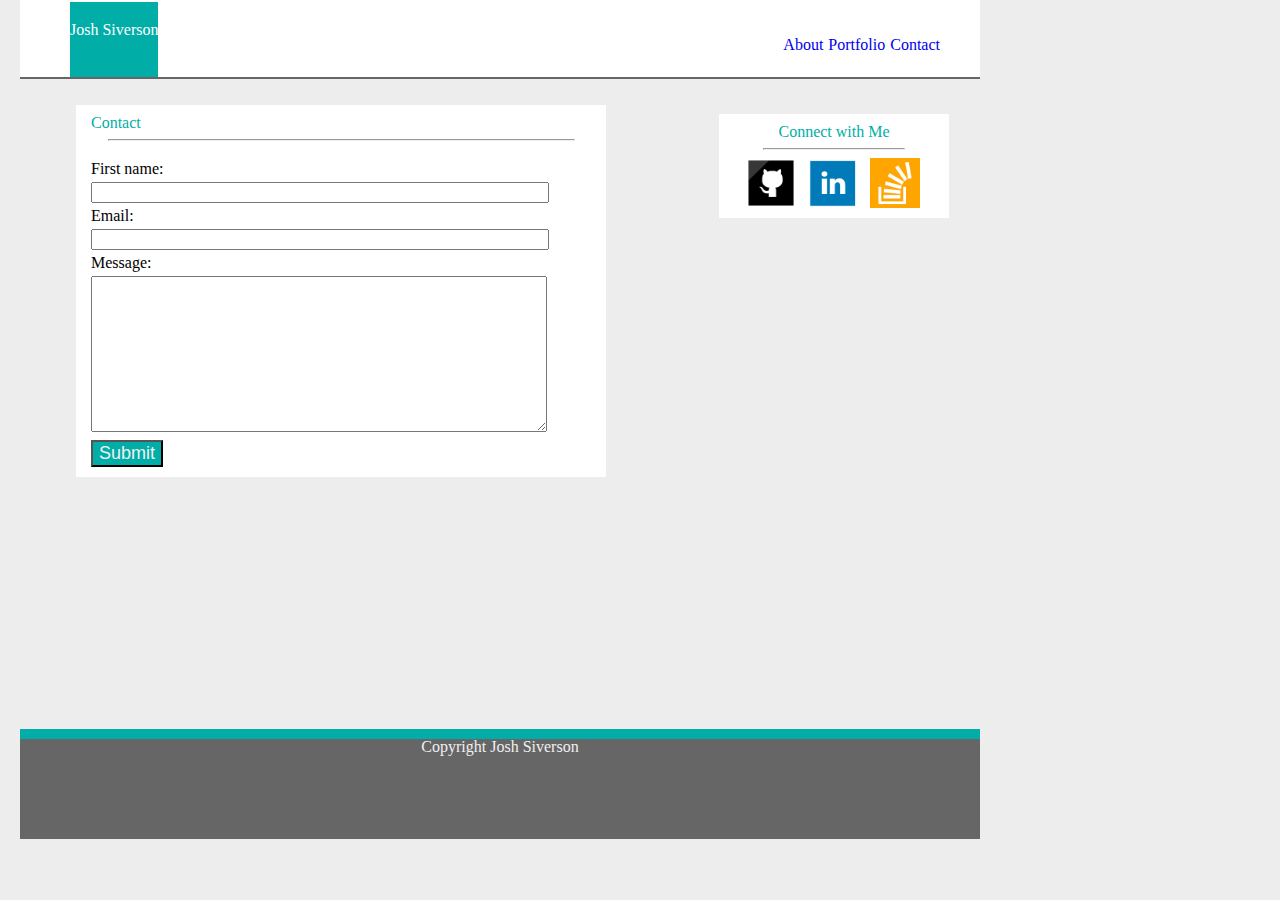
==== contact.html @ 1ea8769c "adding banner over image with p tag. wrapped images with div and added color" ====
<!DOCTYPE HTML>
<html>
<head>
  <title>Josh's Portfolio</title>
   <link rel="stylesheet" type="text/css" href="assets/css/reset.css">
  <link rel="stylesheet" type="text/css" href="assets/css/style.css">
</head>
<body>

<div class="header-container">
  <header>
    <ul>
      <div class="name">
        <li>Josh Siverson</li>
      </div>
      <div class="nav-item-list">
        <li class="nav-item"><a href="contact.html">Contact</a></li>
        <li class="nav-item"><a href="portfolio.html">Portfolio</a></li>
        <li class="nav-item"><a href="index.html">About</a></li>
      </div>
    </ul>
  </header>
</div>

  <div class="container">
    
    <section class="left-side">
    <h2>Contact</h2>
      <hr class="hr-left">
      <form>
        First name:<br>
        <input type="text" class="form-box" name="firstname"><br>
        
        Email:<br>
        <input type="email" class="form-box" name="lastname"><br>

        Message:<br>
        <textarea name="message" class="form-box" cols="30" rows="10"></textarea><br>

        <button>Submit</button>

      </form>
    </section>

    <section class="right-side">
      <h3>Connect with Me</h3>
       <hr class="hr-right">
        <p>
          <a href="https://github.com/siverson90">
          <img src="assets/images/github.png" alt="github profile link" class="socialBtn">
          </a>
        </p>
        <p>
          <a href="https://www.linkedin.com/in/joshsiverson/">
          <img src="assets/images/linked_in.png" alt="linkedin profile link" class="socialBtn">
          </a>
        </p>
        <p>
          <a href="https://stackoverflow.com/users/8365885/joshua-siverson">
          <img src="assets/images/stackoverflow.png" alt="stackoverflow profile link" class="socialBtn">
          </a>
        </p>
    </section>
  </div>
    
    <section>
      <footer>
        <p>Copyright Josh Siverson</p>
      </footer>
    </section>

</body>
</html>
---- assets/css/style.css ----
body {
  background-color: #ededed;
  width: 960px;
  font-family: Georgia, Times, "Times New Roman",serif;
  margin: 0px 20px 0px 20px
}

h2 {
  color: #00aea7;
}

h3 {
  color: #00aea7;
  float: center;
}

a {text-decoration: none; }

footer {
  background-color: #666666;
  height:100px;
  border-top: 10px solid #00aea7;
}

footer p {
    display: table;
    text-align: center;
    margin-left: auto;
    margin-right: auto;
    color: #f0f0f0
}

button{
  background-color: #00aea7;
  color: #f0f0f0;
  font-size: 18px;
}

form{
  text-align: left;
}

.header-container {
  background-color: white;
  width: 960px;
  height: 75px;
  border-bottom: 2px solid #666666;
  margin: 0;
  padding: 2px 0px 0px 0px;
}

.nav-item-list{
  float: right;
  padding: 35px 35px;
  color: #5c5d5e;
  text-decoration: none;
}

.nav-item {
  float: right;
  margin-right: 5px;
  text-decoration: none;
  color: #5c5d5e;
}

.name{
  float: left;
  background-color: #00aea7; 
  text-align: center;
  color: white;
  height: 55px;
  margin-left: 50px;
  padding-top: 20px;
}

.form-box {
  width: 90%;
  margin: 5px 0px;
  text-align: left;
}

.gallery{
  width: 100%;
  margin: 10px 10px;
}

.container {
  width: 960px;
  height: 650px;
  margin: 0px auto;
}

.profilePhoto {
  float: left;
  padding: 0px 5px 5px 5px;
  margin: 0px 10px 10px 10px; 

}

.left-side {
  width: 500px;
  background-color: #ffffff;
  margin: 25px 55px;
  padding: 10px 15px 10px 15px;
  float: left;
  border: 1px solid #ededed;
}

.right-side {
  width: 200px;
  background-color: #ffffff;
  margin: 25px 30px;
  padding: 10px 15px 10px 15px;
  text-align: center;
  float: right;
  border: 1px solid #ededed;
}

.socialBtn {
  float: left;
  width: 25%;
  display: inline;
  margin-right: auto;
  margin-left: 12px;
  height: 50px;
}

.hr-left {
  width: 465px;
  margin-bottom: 20px;
}

.hr-right {
  float: center;
  width: 140px;

}

.banner{
  background-color: green;
  position: relative;
  bottom: 50px;
  right: -11px;
  width: 100%;
  z-index: 1;
}

.img-container{
  float: left;
  width: 40%;
  margin: 5px 5px;
}

.all-images{
  width: 100%;
}
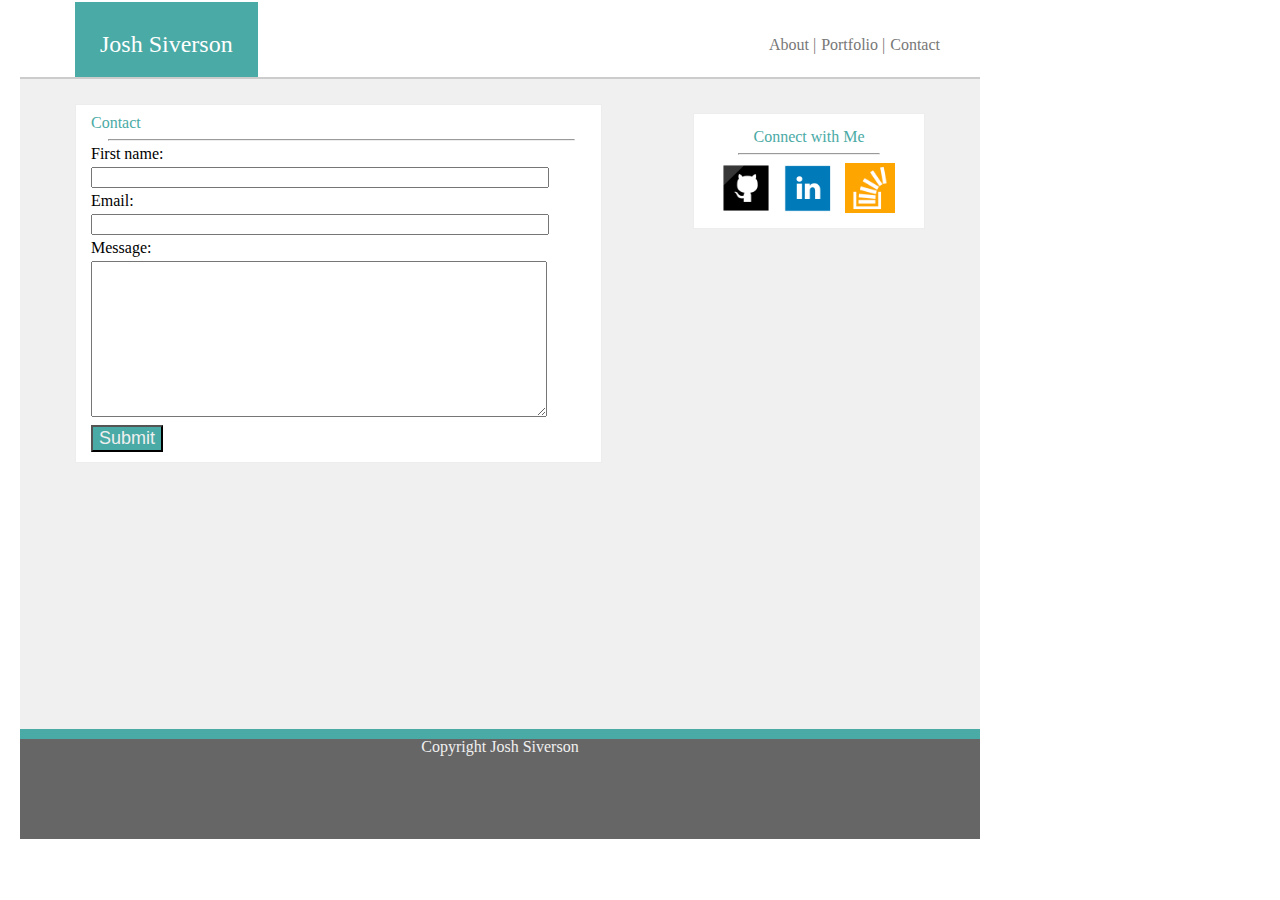
==== commit 5670ce13: "updated nav links to grey and adding vertical bars. Removed header tag, as it wasn't being used. Upd" ====
--- a/contact.html
+++ b/contact.html
@@ -8,18 +8,16 @@
 <body>
 
 <div class="header-container">
-  <header>
     <ul>
       <div class="name">
         <li>Josh Siverson</li>
       </div>
       <div class="nav-item-list">
         <li class="nav-item"><a href="contact.html">Contact</a></li>
-        <li class="nav-item"><a href="portfolio.html">Portfolio</a></li>
-        <li class="nav-item"><a href="index.html">About</a></li>
+         <li class="nav-item"><a href="portfolio.html">Portfolio |</a></li>
+        <li class="nav-item"><a href="index.html">About |</a></li>
       </div>
     </ul>
-  </header>
 </div>
 
   <div class="container">
@@ -63,11 +61,9 @@
     </section>
   </div>
     
-    <section>
       <footer>
         <p>Copyright Josh Siverson</p>
       </footer>
-    </section>
 
 </body>
 </html>--- a/assets/css/style.css
+++ b/assets/css/style.css
@@ -1,25 +1,32 @@
 body {
-  background-color: #ededed;
   width: 960px;
   font-family: Georgia, Times, "Times New Roman",serif;
   margin: 0px 20px 0px 20px
 }
 
 h2 {
-  color: #00aea7;
+  color: #4aaaa5;
 }
 
 h3 {
-  color: #00aea7;
+  color: #4aaaa5;
   float: center;
 }
 
-a {text-decoration: none; }
+a {
+  text-decoration: none; 
+  color: #777777;
+}
+
+p {
+  color:#777777;
+}
 
 footer {
   background-color: #666666;
   height:100px;
-  border-top: 10px solid #00aea7;
+  border-top: 10px solid #4aaaa5;
+  clear: both;
 }
 
 footer p {
@@ -31,7 +38,7 @@
 }
 
 button{
-  background-color: #00aea7;
+  background-color: #4aaaa5;
   color: #f0f0f0;
   font-size: 18px;
 }
@@ -44,7 +51,7 @@
   background-color: white;
   width: 960px;
   height: 75px;
-  border-bottom: 2px solid #666666;
+  border-bottom: 2px solid #cccccc;
   margin: 0;
   padding: 2px 0px 0px 0px;
 }
@@ -52,7 +59,6 @@
 .nav-item-list{
   float: right;
   padding: 35px 35px;
-  color: #5c5d5e;
   text-decoration: none;
 }
 
@@ -60,17 +66,19 @@
   float: right;
   margin-right: 5px;
   text-decoration: none;
-  color: #5c5d5e;
 }
 
 .name{
   float: left;
-  background-color: #00aea7; 
+  background-color: #4aaaa5; 
   text-align: center;
   color: white;
-  height: 55px;
-  margin-left: 50px;
-  padding-top: 20px;
+  height: 45px;
+  margin-left: 55px;
+  padding-top: 30px;
+  padding-left: 25px;
+  padding-right: 25px;
+  font-size: 24px;
 }
 
 .form-box {
@@ -81,13 +89,13 @@
 
 .gallery{
   width: 100%;
-  margin: 10px 10px;
 }
 
 .container {
   width: 960px;
   height: 650px;
   margin: 0px auto;
+  background-color: #f0f0f0; 
 }
 
 .profilePhoto {
@@ -100,8 +108,8 @@
 .left-side {
   width: 500px;
   background-color: #ffffff;
-  margin: 25px 55px;
-  padding: 10px 15px 10px 15px;
+  margin: 25px 55px 0px 55px;
+  padding: 10px 10px 10px 15px;
   float: left;
   border: 1px solid #ededed;
 }
@@ -109,8 +117,8 @@
 .right-side {
   width: 200px;
   background-color: #ffffff;
-  margin: 25px 30px;
-  padding: 10px 15px 10px 15px;
+  margin: 25px 55px 0px 10px;
+  padding: 15px 15px 15px 15px;
   text-align: center;
   float: right;
   border: 1px solid #ededed;
@@ -127,7 +135,7 @@
 
 .hr-left {
   width: 465px;
-  margin-bottom: 20px;
+  margin-bottom: 5px;
 }
 
 .hr-right {
@@ -137,18 +145,23 @@
 }
 
 .banner{
-  background-color: green;
+  background-color: #4aaaa5;
   position: relative;
-  bottom: 50px;
-  right: -11px;
+  bottom: 70px;
   width: 100%;
+  height: 40px;
   z-index: 1;
+  text-align: center;
+  color: white;
+  padding-top: 10px;
 }
 
 .img-container{
   float: left;
-  width: 40%;
-  margin: 5px 5px;
+  width: 45%;
+  height: 150px;
+  margin: 20px 10px;
+
 }
 
 .all-images{
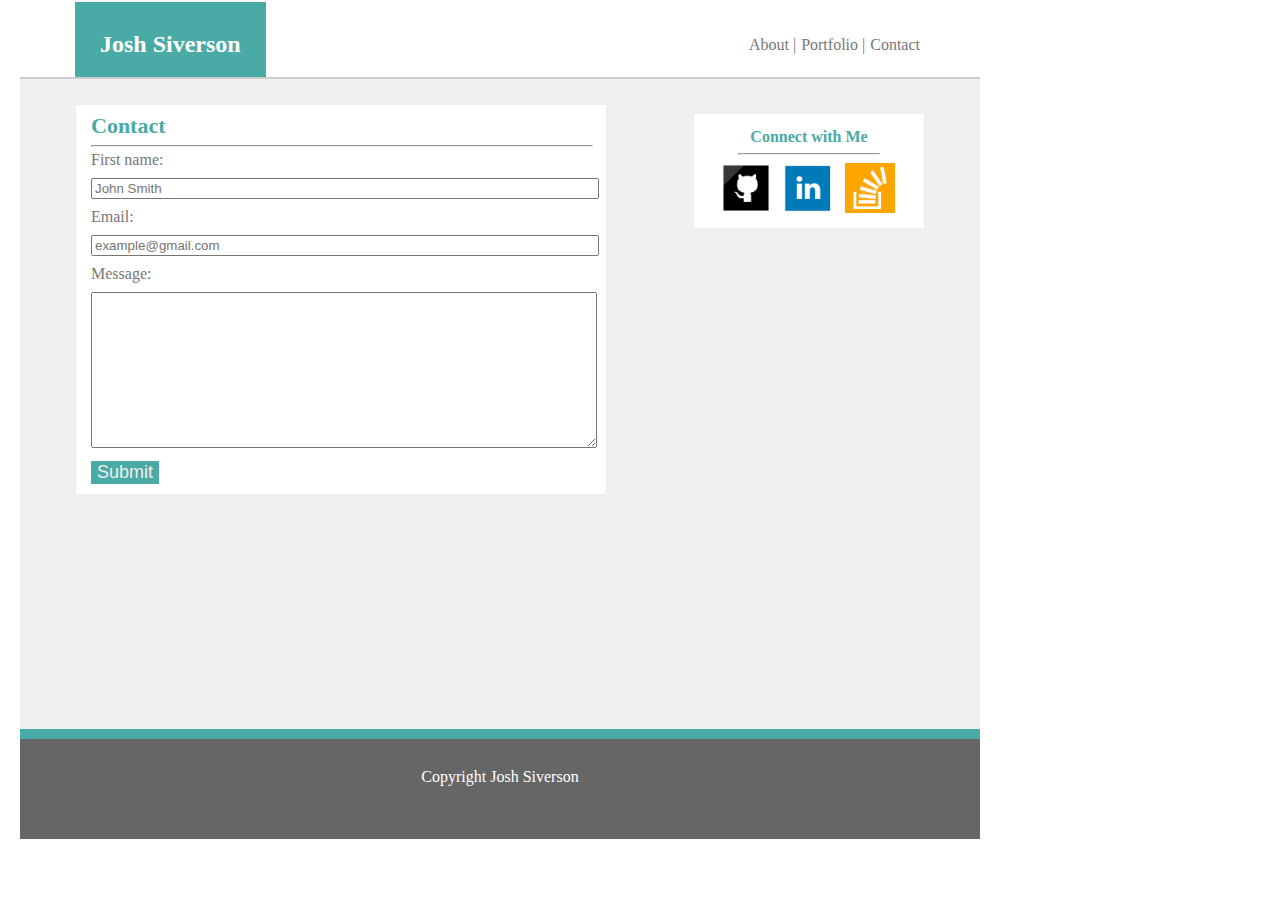
==== commit d6382c16: "incraese margin on form. Center text within footer" ====
--- a/contact.html
+++ b/contact.html
@@ -27,10 +27,10 @@
       <hr class="hr-left">
       <form>
         First name:<br>
-        <input type="text" class="form-box" name="firstname"><br>
+        <input type="text" class="form-box" placeholder="John Smith" name="firstname"><br>
         
         Email:<br>
-        <input type="email" class="form-box" name="lastname"><br>
+        <input type="email" class="form-box" placeholder="example@gmail.com" name="email"><br>
 
         Message:<br>
         <textarea name="message" class="form-box" cols="30" rows="10"></textarea><br>
--- a/assets/css/style.css
+++ b/assets/css/style.css
@@ -6,11 +6,14 @@
 
 h2 {
   color: #4aaaa5;
+  font-size: 22px;
+  font-weight: bold;
 }
 
 h3 {
   color: #4aaaa5;
   float: center;
+  font-weight: bold;
 }
 
 a {
@@ -32,19 +35,22 @@
 footer p {
     display: table;
     text-align: center;
+    color: white;
+    padding-top: 30px;
     margin-left: auto;
     margin-right: auto;
-    color: #f0f0f0
 }
 
 button{
   background-color: #4aaaa5;
   color: #f0f0f0;
   font-size: 18px;
+  border: none;
 }
 
 form{
   text-align: left;
+  color: #777777;
 }
 
 .header-container {
@@ -58,7 +64,7 @@
 
 .nav-item-list{
   float: right;
-  padding: 35px 35px;
+  padding: 35px 55px 35px 0px;
   text-decoration: none;
 }
 
@@ -79,12 +85,14 @@
   padding-left: 25px;
   padding-right: 25px;
   font-size: 24px;
+  font-weight: bold;
 }
 
 .form-box {
-  width: 90%;
-  margin: 5px 0px;
+  width: 100%;
+  margin: 10px 0px;
   text-align: left;
+  color: #777777;
 }
 
 .gallery{
@@ -108,8 +116,8 @@
 .left-side {
   width: 500px;
   background-color: #ffffff;
-  margin: 25px 55px 0px 55px;
-  padding: 10px 10px 10px 15px;
+  margin: 25px 20px 0px 55px;
+  padding: 10px 15px 10px 15px;
   float: left;
   border: 1px solid #ededed;
 }
@@ -117,7 +125,7 @@
 .right-side {
   width: 200px;
   background-color: #ffffff;
-  margin: 25px 55px 0px 10px;
+  margin: 25px 55px 0px 20px;
   padding: 15px 15px 15px 15px;
   text-align: center;
   float: right;
@@ -134,7 +142,7 @@
 }
 
 .hr-left {
-  width: 465px;
+  width: 100%;
   margin-bottom: 5px;
 }
 
@@ -163,7 +171,3 @@
   margin: 20px 10px;
 
 }
-
-.all-images{
-  width: 100%;
-}
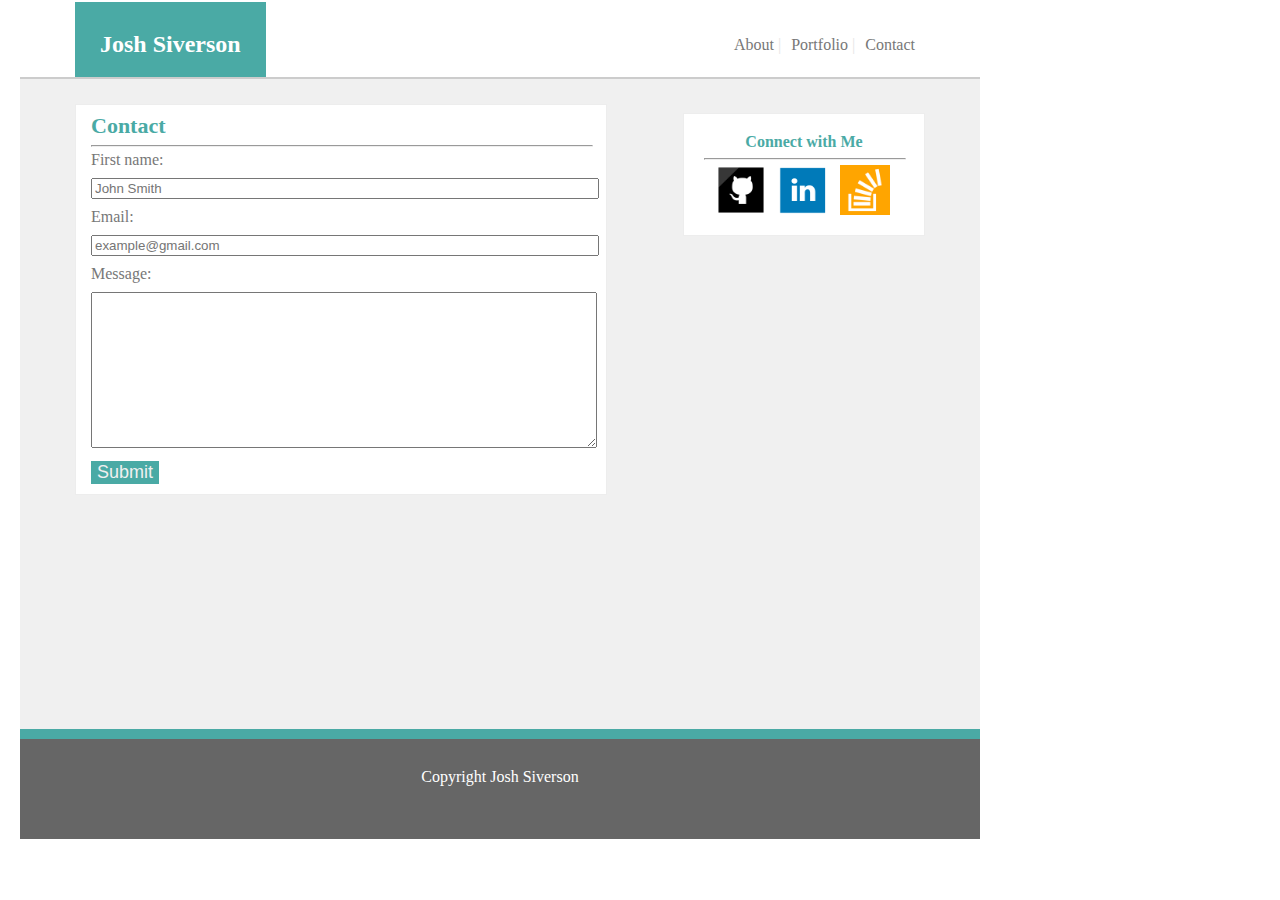
==== commit b28b3ac4: "add comments to html files for easy navigation of instrucor/TAs. Fix hr-right by removing float and " ====
--- a/contact.html
+++ b/contact.html
@@ -7,6 +7,7 @@
 </head>
 <body>
 
+<!-- Header containing Name of page and nav bar links -->
 <div class="header-container">
     <ul>
       <div class="name">
@@ -14,12 +15,15 @@
       </div>
       <div class="nav-item-list">
         <li class="nav-item"><a href="contact.html">Contact</a></li>
-         <li class="nav-item"><a href="portfolio.html">Portfolio |</a></li>
-        <li class="nav-item"><a href="index.html">About |</a></li>
+         <li class="nav-item"><a href="portfolio.html">Portfolio <span class="nav-item-bar">|</span></a></li>
+        <li class="nav-item"><a href="index.html">About <span class="nav-item-bar">|</span></a></li>
       </div>
     </ul>
 </div>
 
+<!-- Main content container. Within the container are 2 sections. left-side and right side. 
+    .left-side renders the main content and will be dynamic to the content in each page.
+    .right-side renders the social media buttons and is static on each page.  -->
   <div class="container">
     
     <section class="left-side">
@@ -60,7 +64,7 @@
         </p>
     </section>
   </div>
-    
+    <!-- Footer is static on each page -->
       <footer>
         <p>Copyright Josh Siverson</p>
       </footer>
--- a/assets/css/style.css
+++ b/assets/css/style.css
@@ -1,7 +1,11 @@
+/*style.css is organized first by HTML tags and is followed
+by classes. */
+
 body {
   width: 960px;
+  height: 845px;
   font-family: Georgia, Times, "Times New Roman",serif;
-  margin: 0px 20px 0px 20px
+  margin: 0px 20px 0px 20px;
 }
 
 h2 {
@@ -30,6 +34,7 @@
   height:100px;
   border-top: 10px solid #4aaaa5;
   clear: both;
+  position: relative;
 }
 
 footer p {
@@ -53,64 +58,12 @@
   color: #777777;
 }
 
-.header-container {
-  background-color: white;
-  width: 960px;
-  height: 75px;
-  border-bottom: 2px solid #cccccc;
-  margin: 0;
-  padding: 2px 0px 0px 0px;
-}
-
-.nav-item-list{
-  float: right;
-  padding: 35px 55px 35px 0px;
-  text-decoration: none;
-}
-
-.nav-item {
-  float: right;
-  margin-right: 5px;
-  text-decoration: none;
-}
-
-.name{
-  float: left;
-  background-color: #4aaaa5; 
-  text-align: center;
-  color: white;
-  height: 45px;
-  margin-left: 55px;
-  padding-top: 30px;
-  padding-left: 25px;
-  padding-right: 25px;
-  font-size: 24px;
-  font-weight: bold;
-}
-
-.form-box {
-  width: 100%;
-  margin: 10px 0px;
-  text-align: left;
-  color: #777777;
-}
-
-.gallery{
-  width: 100%;
-}
-
+/*static on each page*/
 .container {
   width: 960px;
   height: 650px;
   margin: 0px auto;
   background-color: #f0f0f0; 
-}
-
-.profilePhoto {
-  float: left;
-  padding: 0px 5px 5px 5px;
-  margin: 0px 10px 10px 10px; 
-
 }
 
 .left-side {
@@ -126,7 +79,7 @@
   width: 200px;
   background-color: #ffffff;
   margin: 25px 55px 0px 20px;
-  padding: 15px 15px 15px 15px;
+  padding: 20px;
   text-align: center;
   float: right;
   border: 1px solid #ededed;
@@ -147,9 +100,72 @@
 }
 
 .hr-right {
-  float: center;
-  width: 140px;
+  width: 100%;
+  margin-bottom: 5px;
 
+}
+
+/*Header classes*/
+
+.header-container {
+  background-color: white;
+  width: 960px;
+  height: 75px;
+  border-bottom: 2px solid #cccccc;
+  margin: 0;
+  padding: 2px 0px 0px 0px;
+}
+
+.nav-item-list{
+  float: right;
+  padding: 35px 55px 35px 0px;
+  text-decoration: none;
+}
+
+.nav-item {
+  float: right;
+  margin-right: 10px;
+  text-decoration: none;
+}
+
+.nav-item-bar{
+  color: #e5e5e5;
+}
+
+.name{
+  float: left;
+  background-color: #4aaaa5; 
+  text-align: center;
+  color: white;
+  height: 45px;
+  margin-left: 55px;
+  padding-top: 30px;
+  padding-left: 25px;
+  padding-right: 25px;
+  font-size: 24px;
+  font-weight: bold;
+}
+
+/*index.html specific*/
+.profilePhoto {
+  float: left;
+  padding: 0px 5px 5px 5px;
+  margin: 0px 10px 10px 10px; 
+
+}
+
+/*contact.html specific*/
+.form-box {
+  width: 100%;
+  margin: 10px 0px;
+  text-align: left;
+  color: #777777;
+}
+
+/*portfolio.html specific*/
+
+.gallery{
+  width: 100%;
 }
 
 .banner{
@@ -171,3 +187,9 @@
   margin: 20px 10px;
 
 }
+
+
+/*playing with a sticky footer*/
+/*.footer-content {
+  flex: 1 0 auto;
+}*/
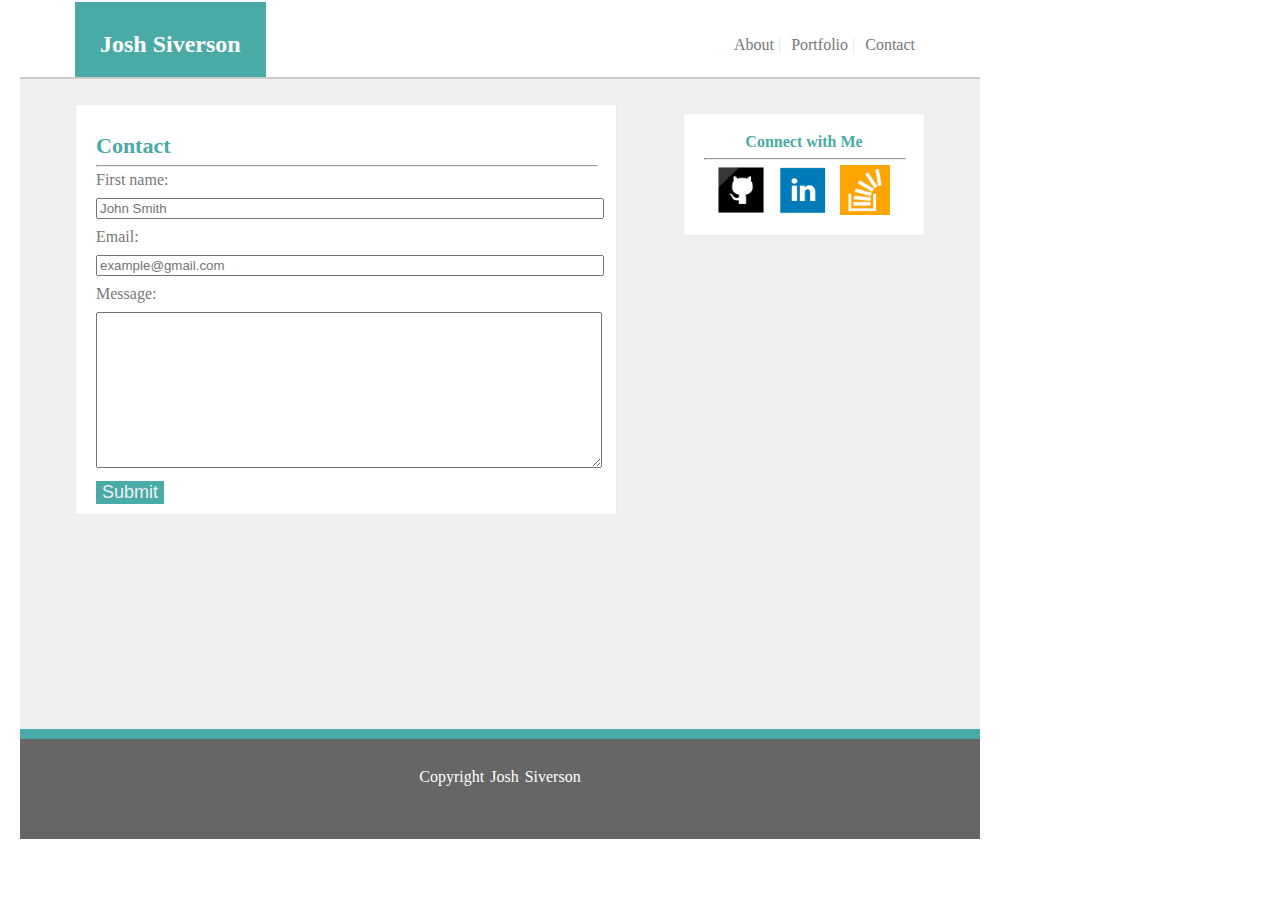
==== commit cf423c3b: "organize internal code for readability" ====
--- a/contact.html
+++ b/contact.html
@@ -8,18 +8,28 @@
 <body>
 
 <!-- Header containing Name of page and nav bar links -->
-<div class="header-container">
-    <ul>
-      <div class="name">
-        <li>Josh Siverson</li>
-      </div>
-      <div class="nav-item-list">
-        <li class="nav-item"><a href="contact.html">Contact</a></li>
-         <li class="nav-item"><a href="portfolio.html">Portfolio <span class="nav-item-bar">|</span></a></li>
-        <li class="nav-item"><a href="index.html">About <span class="nav-item-bar">|</span></a></li>
-      </div>
-    </ul>
-</div>
+  <div class="header-container">
+      <ul>
+        <div class="name">
+          <li>Josh Siverson</li>
+        </div>
+        <div class="nav-item-list">
+          <li class="nav-item">
+              <a href="contact.html">Contact</a>
+            </li>
+           <li class="nav-item">
+              <a href="portfolio.html">Portfolio
+                <span class="nav-item-bar">|</span>
+              </a>
+            </li>
+            <li class="nav-item">
+              <a href="index.html">About
+              <span class="nav-item-bar">|</span>
+              </a>  
+            </li>
+        </div>
+      </ul>
+  </div>
 
 <!-- Main content container. Within the container are 2 sections. left-side and right side. 
     .left-side renders the main content and will be dynamic to the content in each page.
--- a/assets/css/style.css
+++ b/assets/css/style.css
@@ -27,6 +27,7 @@
 
 p {
   color:#777777;
+  word-spacing: 2px;
 }
 
 footer {
@@ -70,7 +71,7 @@
   width: 500px;
   background-color: #ffffff;
   margin: 25px 20px 0px 55px;
-  padding: 10px 15px 10px 15px;
+  padding: 30px 20px 10px 20px;
   float: left;
   border: 1px solid #ededed;
 }
@@ -146,12 +147,20 @@
   font-weight: bold;
 }
 
+a:hover{
+  background-color: #4aaaa5;
+}
+
 /*index.html specific*/
 .profilePhoto {
   float: left;
   padding: 0px 5px 5px 5px;
   margin: 0px 10px 10px 10px; 
 
+}
+
+.left-side-paragraph {
+  line-height: 1.5; 
 }
 
 /*contact.html specific*/
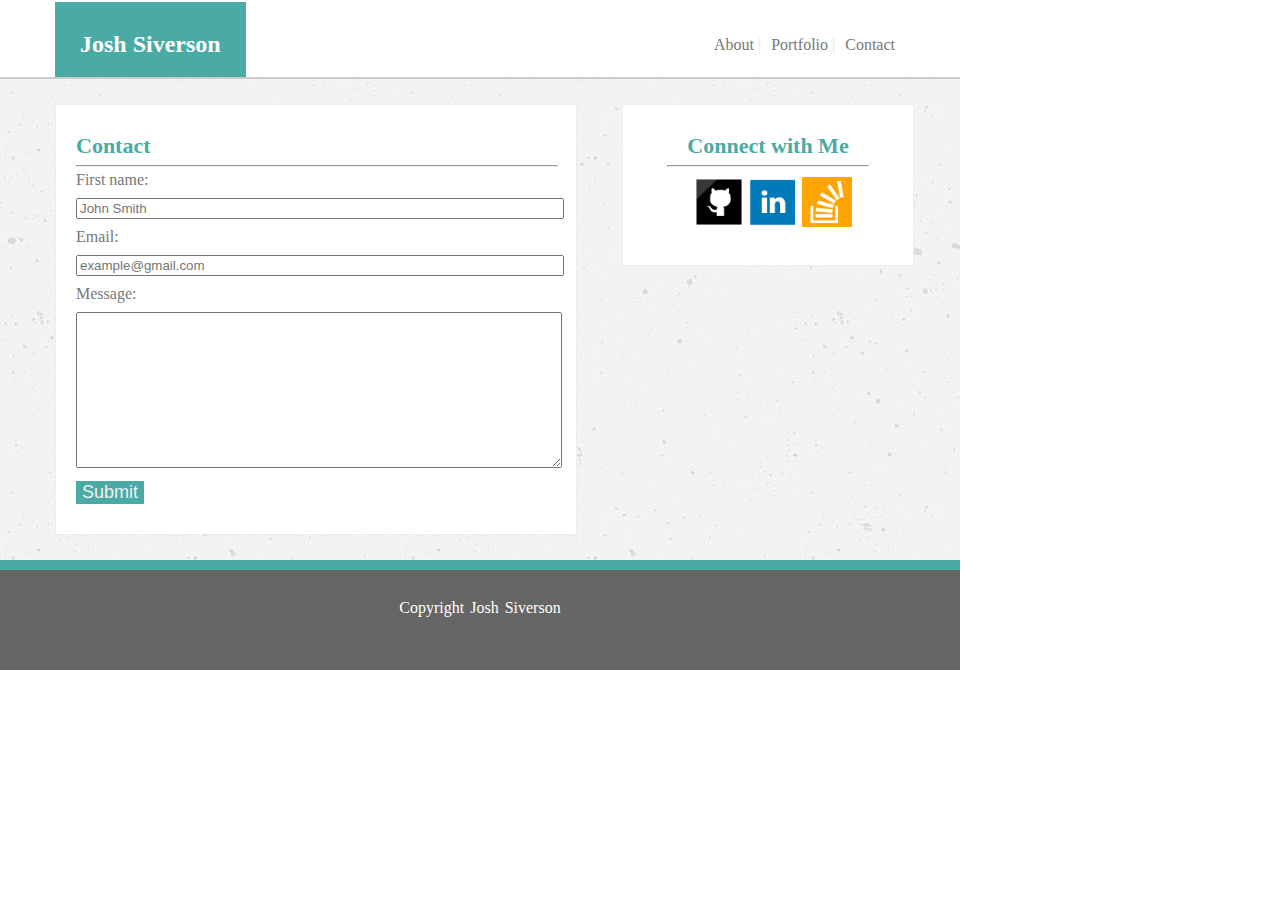
==== commit 09260196: "Update footer. remove float in .right-side div." ====
--- a/contact.html
+++ b/contact.html
@@ -55,23 +55,19 @@
     </section>
 
     <section class="right-side">
-      <h3>Connect with Me</h3>
-       <hr class="hr-right">
-        <p>
-          <a href="https://github.com/siverson90">
-          <img src="assets/images/github.png" alt="github profile link" class="socialBtn">
-          </a>
-        </p>
-        <p>
-          <a href="https://www.linkedin.com/in/joshsiverson/">
-          <img src="assets/images/linked_in.png" alt="linkedin profile link" class="socialBtn">
-          </a>
-        </p>
-        <p>
-          <a href="https://stackoverflow.com/users/8365885/joshua-siverson">
-          <img src="assets/images/stackoverflow.png" alt="stackoverflow profile link" class="socialBtn">
-          </a>
-        </p>
+       <h3>Connect with Me</h3>
+     <hr class="hr-right">
+     <div class="socialBtnItems">
+        <a href="https://github.com/siverson90">
+        <img src="assets/images/github.png" alt="github profile link" class="socialBtn">
+        </a>
+        <a href="https://www.linkedin.com/in/joshsiverson/">
+        <img src="assets/images/linked_in.png" alt="linkedin profile link" class="socialBtn">
+        </a>
+        <a href="https://stackoverflow.com/users/8365885/joshua-siverson">
+        <img src="assets/images/stackoverflow.png" alt="stackoverflow profile link" class="socialBtn">
+        </a>
+      </div>
     </section>
   </div>
     <!-- Footer is static on each page -->
--- a/assets/css/style.css
+++ b/assets/css/style.css
@@ -3,9 +3,9 @@
 
 body {
   width: 960px;
-  height: 845px;
+  height: 100%;
   font-family: Georgia, Times, "Times New Roman",serif;
-  margin: 0px 20px 0px 20px;
+  margin: 0px 0px 0px 0px;
 }
 
 h2 {
@@ -18,6 +18,7 @@
   color: #4aaaa5;
   float: center;
   font-weight: bold;
+  font-size: 22px
 }
 
 a {
@@ -35,7 +36,7 @@
   height:100px;
   border-top: 10px solid #4aaaa5;
   clear: both;
-  position: relative;
+  width: 960px;
 }
 
 footer p {
@@ -59,39 +60,49 @@
   color: #777777;
 }
 
+a:hover{
+  background-color: #4aaaa5;
+}
+
 /*static on each page*/
 .container {
-  width: 960px;
-  height: 650px;
+  width: 100%;
   margin: 0px auto;
-  background-color: #f0f0f0; 
+  background-image: url(../images/concrete-texture.png)
+
 }
 
 .left-side {
-  width: 500px;
+  width: 50%;
+  height: auto;
   background-color: #ffffff;
-  margin: 25px 20px 0px 55px;
-  padding: 30px 20px 10px 20px;
-  float: left;
+  margin: 25px 20px 25px 55px;
+  padding: 30px 20px 30px 20px;
+  display: inline-block;
   border: 1px solid #ededed;
 }
 
 .right-side {
-  width: 200px;
+  width: 250px;
   background-color: #ffffff;
-  margin: 25px 55px 0px 20px;
-  padding: 20px;
+  margin: 25px;
+  padding: 30px 20px;
   text-align: center;
-  float: right;
+  display: inline-block;
   border: 1px solid #ededed;
+  position: absolute;
+  top: 10; 
+}
+
+.socialBtnItems {
+  width: 100%;
+  padding:5px;
+
 }
 
 .socialBtn {
-  float: left;
-  width: 25%;
+  width: 20%;
   display: inline;
-  margin-right: auto;
-  margin-left: 12px;
   height: 50px;
 }
 
@@ -101,7 +112,7 @@
 }
 
 .hr-right {
-  width: 100%;
+  width: 80%;
   margin-bottom: 5px;
 
 }
@@ -147,9 +158,6 @@
   font-weight: bold;
 }
 
-a:hover{
-  background-color: #4aaaa5;
-}
 
 /*index.html specific*/
 .profilePhoto {
@@ -197,8 +205,3 @@
 
 }
 
-
-/*playing with a sticky footer*/
-/*.footer-content {
-  flex: 1 0 auto;
-}*/
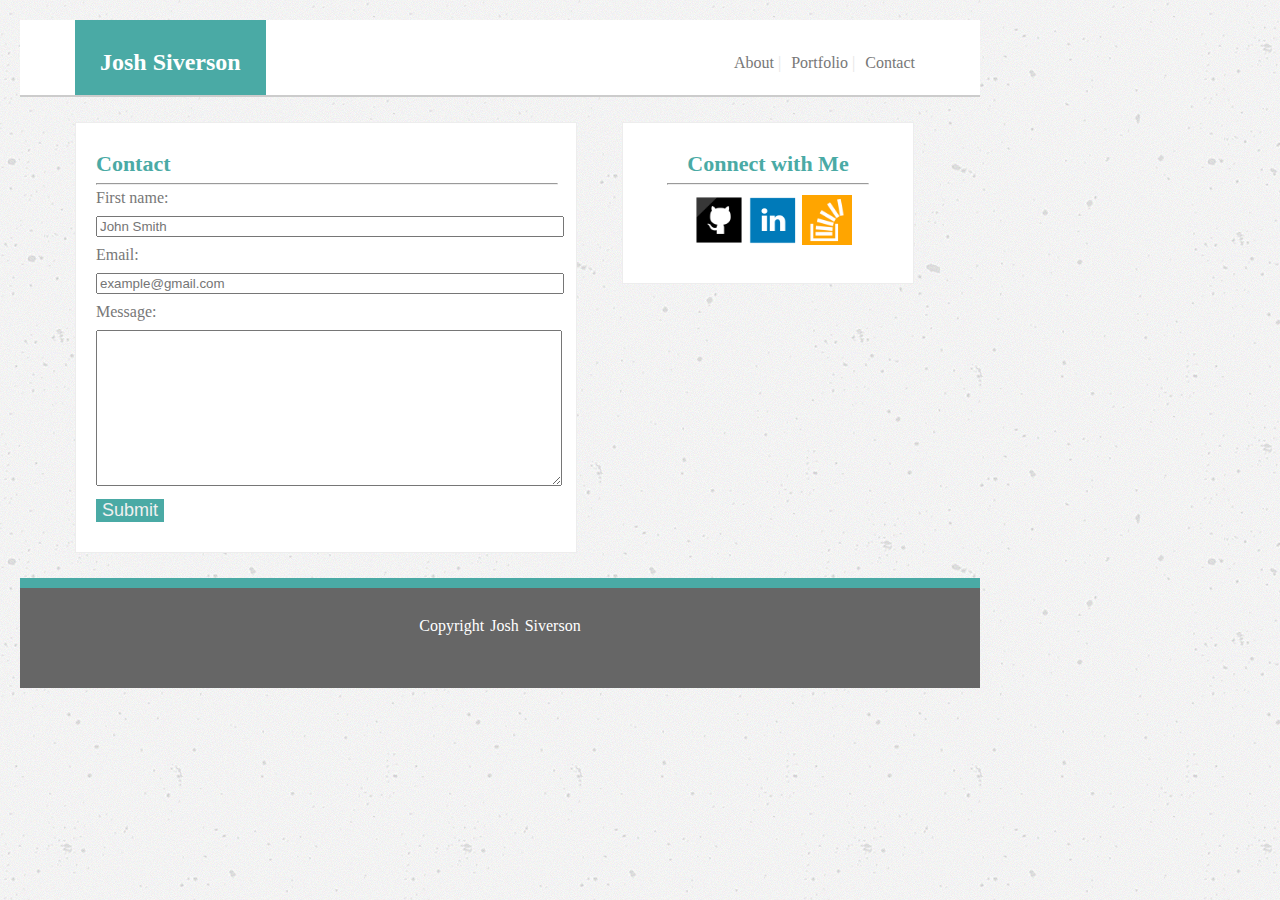
==== commit e7b80683: "add container around entire contents" ====
--- a/contact.html
+++ b/contact.html
@@ -6,7 +6,8 @@
   <link rel="stylesheet" type="text/css" href="assets/css/style.css">
 </head>
 <body>
-
+  
+  <div class="entire-container">
 <!-- Header containing Name of page and nav bar links -->
   <div class="header-container">
       <ul>
@@ -74,6 +75,6 @@
       <footer>
         <p>Copyright Josh Siverson</p>
       </footer>
-
+  </div>
 </body>
 </html>--- a/assets/css/style.css
+++ b/assets/css/style.css
@@ -6,6 +6,8 @@
   height: 100%;
   font-family: Georgia, Times, "Times New Roman",serif;
   margin: 0px 0px 0px 0px;
+  background-image: url(../images/concrete-texture.png)
+
 }
 
 h2 {
@@ -65,6 +67,10 @@
 }
 
 /*static on each page*/
+.entire-container{
+  margin: 20px
+}
+
 .container {
   width: 100%;
   margin: 0px auto;
@@ -125,7 +131,6 @@
   height: 75px;
   border-bottom: 2px solid #cccccc;
   margin: 0;
-  padding: 2px 0px 0px 0px;
 }
 
 .nav-item-list{
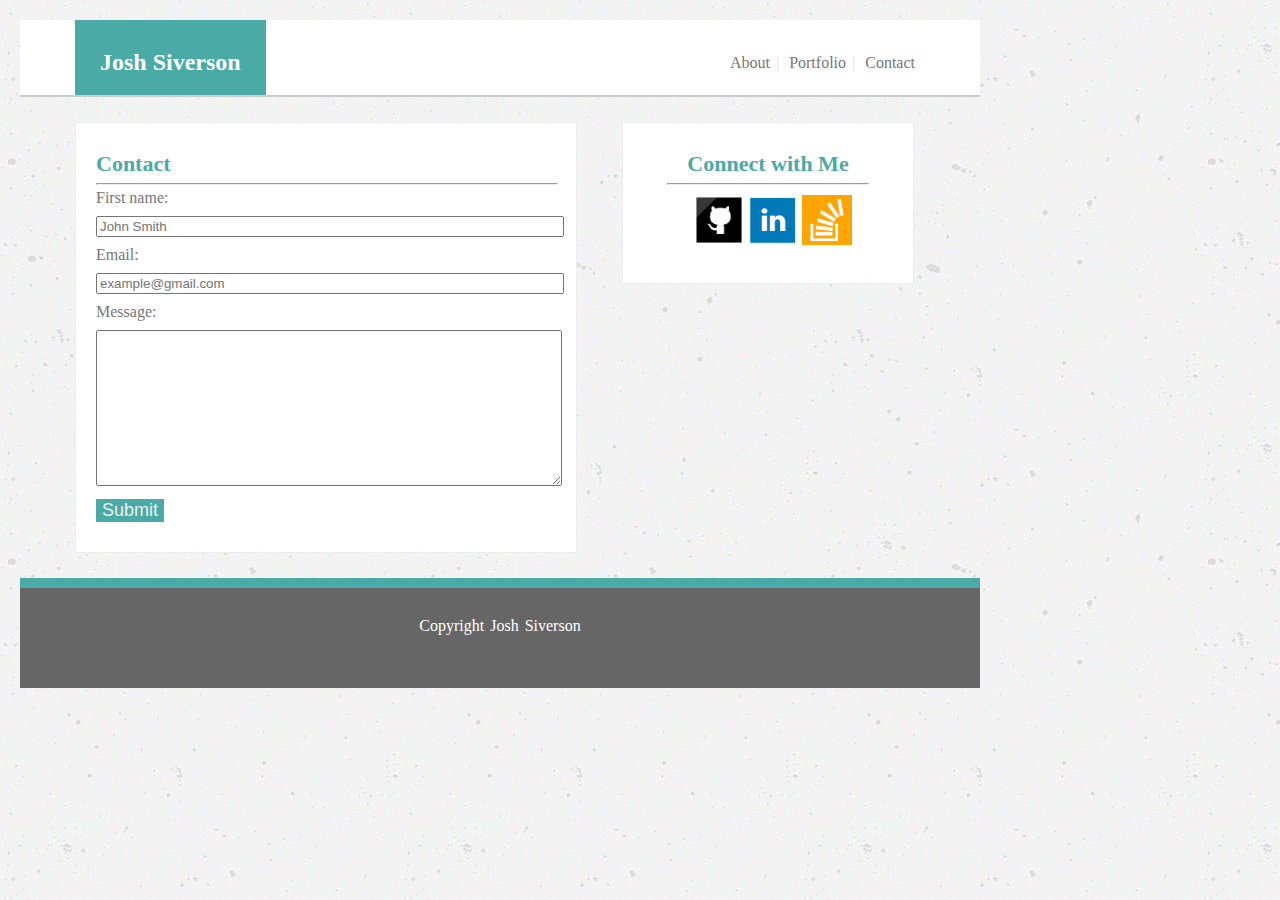
==== commit 822d8675: "update nav bar items to not highlight vertical bar" ====
--- a/contact.html
+++ b/contact.html
@@ -19,14 +19,10 @@
               <a href="contact.html">Contact</a>
             </li>
            <li class="nav-item">
-              <a href="portfolio.html">Portfolio
-                <span class="nav-item-bar">|</span>
-              </a>
+              <a href="portfolio.html">Portfolio</a><span class="nav-item-bar">|</span>
             </li>
             <li class="nav-item">
-              <a href="index.html">About
-              <span class="nav-item-bar">|</span>
-              </a>  
+              <a href="index.html">About</a><span class="nav-item-bar">|</span>
             </li>
         </div>
       </ul>
--- a/assets/css/style.css
+++ b/assets/css/style.css
@@ -147,6 +147,7 @@
 
 .nav-item-bar{
   color: #e5e5e5;
+  margin-left: 6px;
 }
 
 .name{
